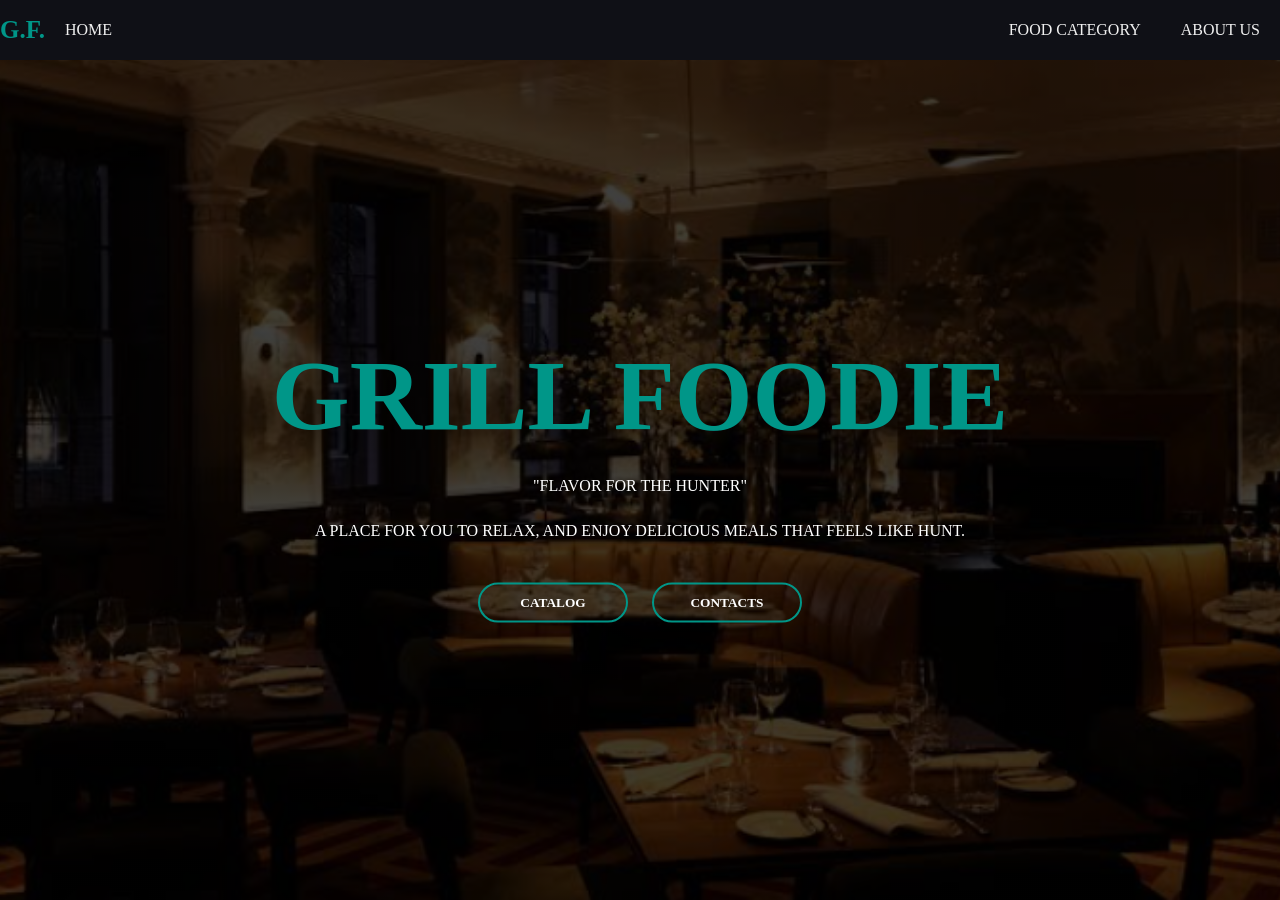
==== index.html @ e51d7e4e "Add files via upload" ====
<!DOCTYPE html>
<html lang="en">
<head>
    <meta charset="UTF-8">
    <meta name="viewport" content="width=device-width, initial-scale=1.0">
    <title>RESTAURANT FOOD CATALOG</title>
    <link rel="stylesheet" href="home.css">
</head>
<body> 
    <div class="banner">

        <nav>
            <H1>G.F.</H1>

            <input type="checkbox" id="sidebar-active">
            <label for="sidebar-active" class="open-sidebar-button">
                <svg xmlns="http://www.w3.org/2000/svg" heigth="32" viewBox="0 -960 960 960" width="32"><path d= "M120-240v-80h720v80H120Zm0-200v-80h720v80H120Zm0-200v-80h720v80H120Z"/></svg>
            </label>

            <label id="overlay" for="sidebar-active"></label>
            <label id="overlay-1" for="sidebar-active"></label>

            <div class="links-container">
                
                <label for="sidebar-active" class="close-sidebar-button">
                  <svg xmlns="http://www.w3.org/2000/svg" heigth="32" viewBox="0 -960 960 960" width="32"><path d= "m256-200-56-56 
                    224-224-224-224 56-56 224 224 224-224 56 56-224 224 224 224-56 56-224-224-224 224"/></svg>
                </label>
                
                <a class="home-link" href="index.html">HOME</a>
                <a class="food-link" href="food-1.html">FOOD CATEGORY</a>
                <a class="us-link" href="about.html">ABOUT US</a>

            </div>
        </nav>



        <div class="content">
            <h1>GRILL FOODIE</h1>
            <p>"FLAVOR FOR THE HUNTER"</p>
            <P>A PLACE FOR YOU TO RELAX, AND ENJOY DELICIOUS MEALS THAT FEELS LIKE HUNT.</p>

            <div>
                <button type="button" onclick="window.location.href='food-1.html'"><span></span>CATALOG</button>
                <button type="button"><span></span>CONTACTS</button>
            </div>

        </div>
    </div>
    
</body>
</html>
---- home.css ----
:root{
    --color-1: #0f1016;
    --text-color: #f0f0f0;
    --accent-color: #009688;
}

*{
    margin: 0;
    padding: 0;
    font-family: 'Times New Roman', Times, serif;
}

.banner{
    width: 100%;
    height: 100vh;
    background-image: linear-gradient(rgba(0,0,0,0.75),rgba(0,0,0,0.75)), url(background.png);
    background-size: cover;
    background-position: center;
}

nav{
    height: 60px;
    background-color: var(--color-1);
    display: flex;
    justify-content: flex-end;
    align-items: center;
}

.links-container{
    height: 100%;
    width: 100%;
    display: flex;
    flex-direction: row;
    align-items: center;
}

nav a{
    height: 100%;
    padding: 0 20px;
    display: flex;
    align-items: center;
    text-decoration: none;
    color: var(--text-color);
}

nav a:hover{
    background-color: var(--accent-color);
}

nav .home-link{
    margin-right: auto;
}

nav svg{
    fill: var(--text-color)
}

#sidebar-active{
    display: none;
}
.open-sidebar-button, .close-sidebar-button{
    display: none;
}

@media(max-width: 600px){
    .links-container{
        flex-direction: column;
        align-items: flex-start;

        position: fixed;
        top: 0;
        right: -100%;
        z-index: 10;
        width: 300px;

        background-color: var(--color-1);
        box-shadow: -5px 0 5px rgba(0,0,0,0.25);

        transition: 0.75s ease-out;
    }

    nav a{
        box-sizing: border-box;
        height: auto;
        width: 100%;
        padding: 20px 30px;
    }

    .open-sidebar-button, .close-sidebar-button{
        display: block;
        padding: 20px;
    }

    #sidebar-active:checked ~ .links-container{
        right: 0;
    }

    #sidebar-active:checked ~ #overlay{
        height: 100%;
        width: 100%;
        position: fixed;
        top: 0;
        left: 0;
        z-index: 9;
    }
}

.brand {
    width: auto;
    cursor: pointer;
    color: #009688;
    font-size: 20px;
}

.content{
    width: 100%;
    position: absolute;
    top: 50%;
    transform: translateY(-50%);
    text-align: center;
    color: #fff;
}

.content h1{
    font-size: 100px;
    margin-top: 80PX;
}

.content p{
    margin: 20px auto;
    font-weight: 100;
    line-height: 25px;

}

button{
    width: 150px;
    padding: 10px;
    text-align: center;
    margin: 20px 10px;
    border-radius: 25px;
    font-weight: bold;
    border: 2px solid #009688;
    background: transparent;
    color: #fff;
    cursor: pointer;
    position: relative;
    overflow: hidden;
}

span{
    background: #009688;
    height: 100%;
    width: 0;
    border-radius: 25px;
    position: absolute;
    left: 0;
    bottom: 0;
    z-index: -1;
    transition: 0.5s;
}

button:hover span{
    width: 100%;
}

button :hover{
    border: none;
}

h1{
    color: #009688;
}
nav h1{
    font-size: 25px;
}
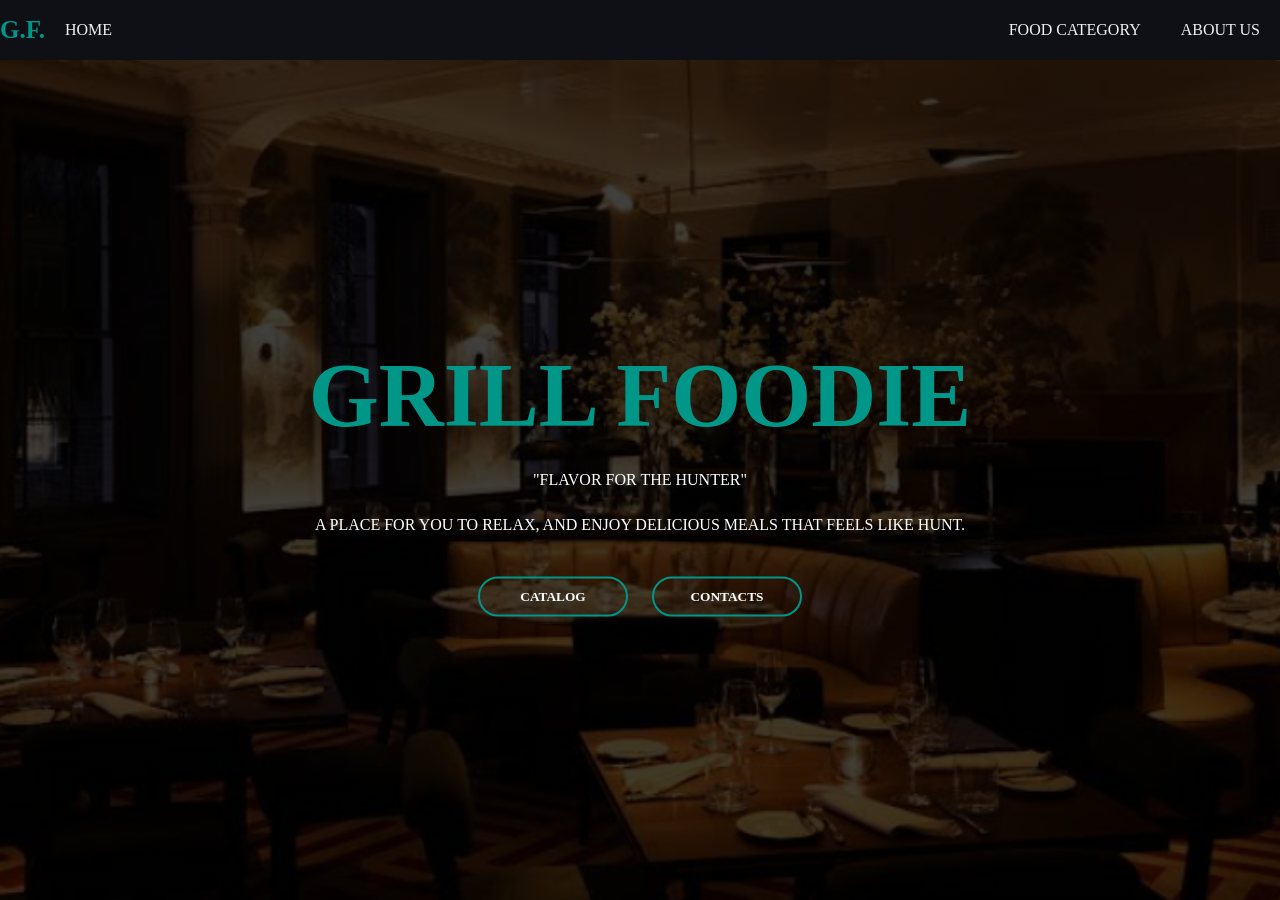
==== commit d3455362: "Add files via upload" ====
--- a/index.html
+++ b/index.html
@@ -43,7 +43,7 @@
 
             <div>
                 <button type="button" onclick="window.location.href='food-1.html'"><span></span>CATALOG</button>
-                <button type="button"><span></span>CONTACTS</button>
+                <button  class="b2" type="button" onclick="window.location.href='https://m.me/61578931118799'"><span></span>CONTACTS</button>
             </div>
 
         </div>
--- a/home.css
+++ b/home.css
@@ -62,6 +62,11 @@
     display: none;
 }
 
+.content h1{
+    font-size: 90px;
+    margin-top: 80PX;
+}
+
 @media(max-width: 600px){
     .links-container{
         flex-direction: column;
@@ -103,6 +108,10 @@
         left: 0;
         z-index: 9;
     }
+    .content h1{
+    font-size: 70px;
+    margin-top: 80PX;
+    }
 }
 
 .brand {
@@ -121,10 +130,7 @@
     color: #fff;
 }
 
-.content h1{
-    font-size: 100px;
-    margin-top: 80PX;
-}
+
 
 .content p{
     margin: 20px auto;
